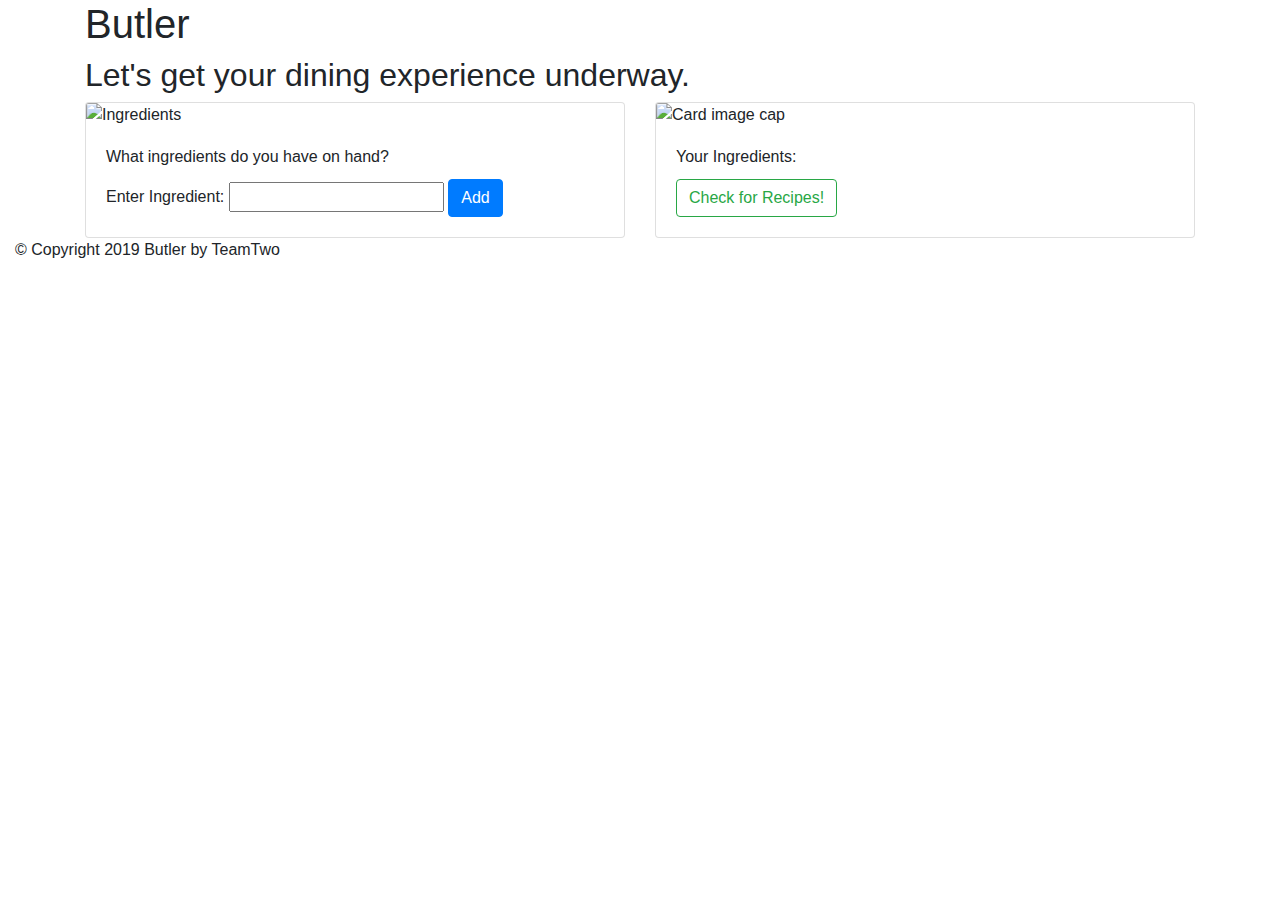
==== indexpin.html @ 9f55e686 "Changed some styling, added some classes" ====
<!DOCTYPE html>

<html lang="en-us">

<head>
    <meta charset="UTF-8">
    <meta name="viewport" content="width=device-width, initial-scale=1.0">
    <meta http-equiv="X-UA-Compatible" content="ie=edge">
    <link rel="stylesheet" href="https://maxcdn.bootstrapcdn.com/bootstrap/4.0.0/css/bootstrap.min.css"
        integrity="sha384-Gn5384xqQ1aoWXA+058RXPxPg6fy4IWvTNh0E263XmFcJlSAwiGgFAW/dAiS6JXm" crossorigin="anonymous">
    <link rel="stylesheet" type="text/css" href="assets/css/styles.css">
    <link href="https://fonts.googleapis.com/css?family=Aref+Ruqaa|Rochester&display=swap" rel="stylesheet">
    <script src="https://www.gstatic.com/firebasejs/6.1.0/firebase-app.js"></script>
    <script src="https://www.gstatic.com/firebasejs/6.0.4/firebase-database.js"></script>
    <script src="https://developer.edamam.com/attribution/badge.js"></script>
    <link rel="shortcut icon" href="Assets/images/favicon-16x16.png" type="image/x-icon">
 
    <title>Butler</title>
</head>

<body>

    <div class="container page1">
        <div class="row">
            <div class="col-lg-12" id="title">
                <h1>Butler</h1>
                <h2>Let's get your dining experience underway.</h2>
            </div>
            <div class="col-lg-6" id="ingr">
                <div class="card">
                    <img class="card-img-top" src="Assets/images/ingredients.jpg" alt="Ingredients">
                    <div class="card-body">
                        <h6 class="card-title">What ingredients do you have on hand?</h6>
                        <div class="card-text" id="logIn">
                            <label for="author" id="IngredientName">Enter Ingredient: </label>
                            <input id="ingredient-input" type="text">
                            <input class="btn btn-primary" id="submitIngredient" type="button" value="Add"
                                id="ingredientButton">
                        </div>

                    </div>
                </div>
            </div>
            <div class="col-lg-6" id="ingr-inputs">
                <div class="card">
                    <img class="card-img-top" src="Assets/images/ingredients2.jpg" alt="Card image cap">
                    <div class="card-body">
                        <h6 class="card-title">Your Ingredients:</h6>
                        <div class="card-text">
                            <ul class="list-group" id="ingredientList">
                            </ul>


                            <div id="recipeSearch">
                                <button class="btn btn-outline-success" id="recipe-check">Check for Recipes!</button>
                            </div>
                        </div>
                    </div>
                </div>
            </div>

        </div>
    </div>

        <!-- <div id="logIn">
        <label for="author" id="IngredientName">Enter Ingredient: </label><input id="ingredient-input" type="text"><br>
        <input id="submitIngredient" type="button" value="Send" id="ingredientButton">
    </div> -->
        <!-- <ul class="list-group" id="ingredientList">
    </ul>
    <br>
    <div id="recipeSearch">
        <button id="recipe-check">Check for Recipes!</button>
    </div> -->

    <footer>
        <div class="col-lg-12" id="footer">
            &copy; Copyright 2019 Butler by TeamTwo
            <div id="edamam-badge" data-color="white"> </div>
        </div>
    </footer>

    <!-- JQuery -->
    <script type="text/javascript" src="https://cdnjs.cloudflare.com/ajax/libs/jquery/3.2.1/jquery.min.js"></script>

    <!-- Script -->
    <script type="text/javascript" src="assets/javascript/proj.js"></script>

</body>
<!-- The core Firebase JS SDK is always required and must be listed first
<script src="https://www.gstatic.com/firebasejs/6.1.1/firebase-app.js"></script>

<script src="https://www.gstatic.com/firebasejs/6.1.1/firebase-database.js"></script> -->

<!-- Initialize Firebase
  <script src="/__/firebase/init.js"></script> -->

</html>
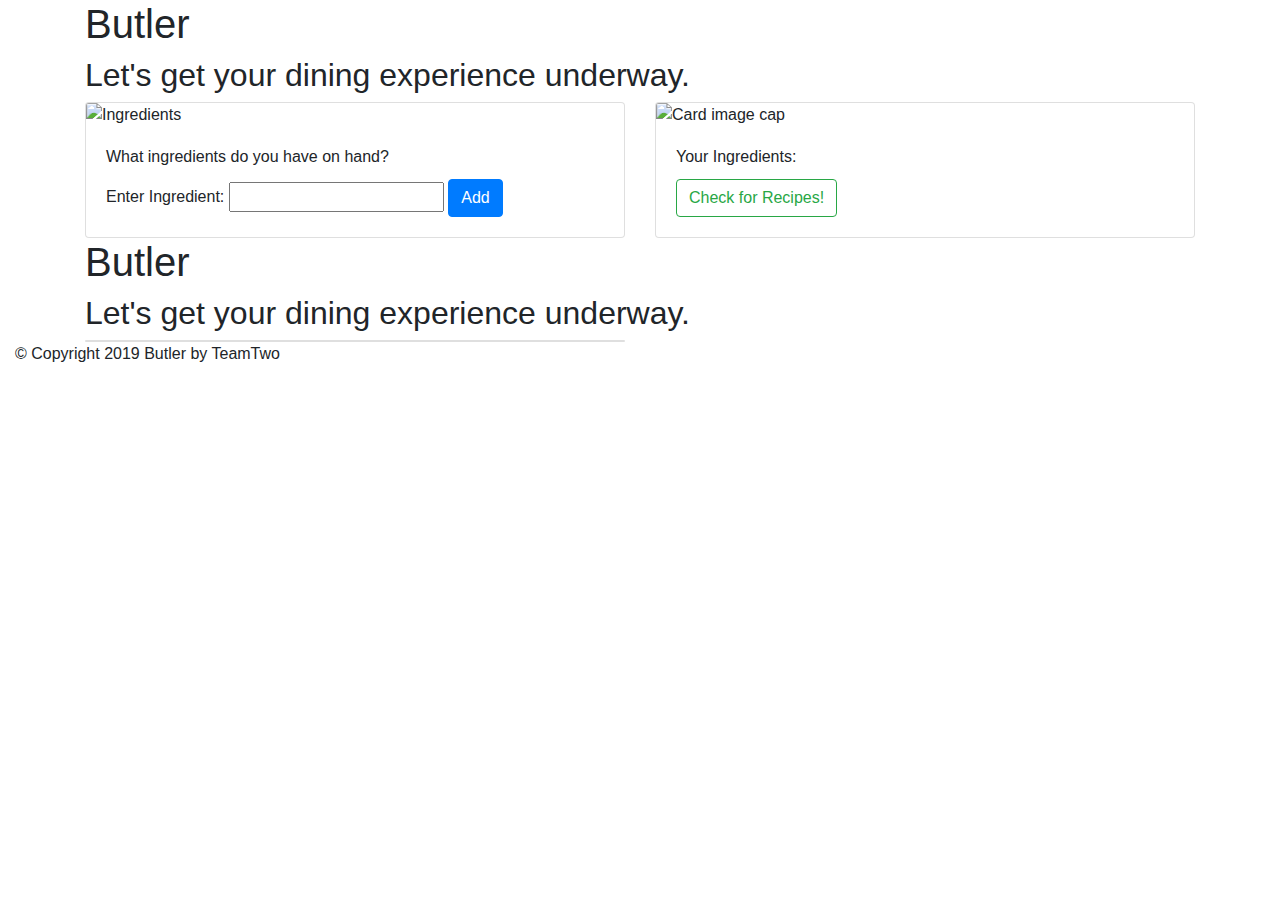
==== commit 30d107a8: "Merge pull request #21 from ajweber102/JSandIndexUpdate" ====
--- a/indexpin.html
+++ b/indexpin.html
@@ -20,13 +20,13 @@
 
 <body>
 
-    <div class="container page1">
+    <div class="container" id="page1">
         <div class="row">
-            <div class="col-lg-12" id="title">
+            <header class="col-lg-12 " id="title">
                 <h1>Butler</h1>
                 <h2>Let's get your dining experience underway.</h2>
-            </div>
-            <div class="col-lg-6" id="ingr">
+            </header>
+            <section class="col-lg-6" id="ingr">
                 <div class="card">
                     <img class="card-img-top" src="Assets/images/ingredients.jpg" alt="Ingredients">
                     <div class="card-body">
@@ -40,8 +40,8 @@
 
                     </div>
                 </div>
-            </div>
-            <div class="col-lg-6" id="ingr-inputs">
+            </section>
+            <section class="col-lg-6" id="ingr-inputs">
                 <div class="card">
                     <img class="card-img-top" src="Assets/images/ingredients2.jpg" alt="Card image cap">
                     <div class="card-body">
@@ -57,21 +57,22 @@
                         </div>
                     </div>
                 </div>
-            </div>
-
+            </section>
+        </div>
+    </div>
+    <div class="container" id="page2">
+        <div class="row">
+            <header class="col-lg-12" id="title">
+                <h1>Butler</h1>
+                <h2>Let's get your dining experience underway.</h2>
+            </header>
+            <section class="col-lg-6" id="ingr">
+                <div class="card" id="rec-demo" style="width: 100%;">
+                </div>
+            </section>
         </div>
     </div>
 
-        <!-- <div id="logIn">
-        <label for="author" id="IngredientName">Enter Ingredient: </label><input id="ingredient-input" type="text"><br>
-        <input id="submitIngredient" type="button" value="Send" id="ingredientButton">
-    </div> -->
-        <!-- <ul class="list-group" id="ingredientList">
-    </ul>
-    <br>
-    <div id="recipeSearch">
-        <button id="recipe-check">Check for Recipes!</button>
-    </div> -->
 
     <footer>
         <div class="col-lg-12" id="footer">
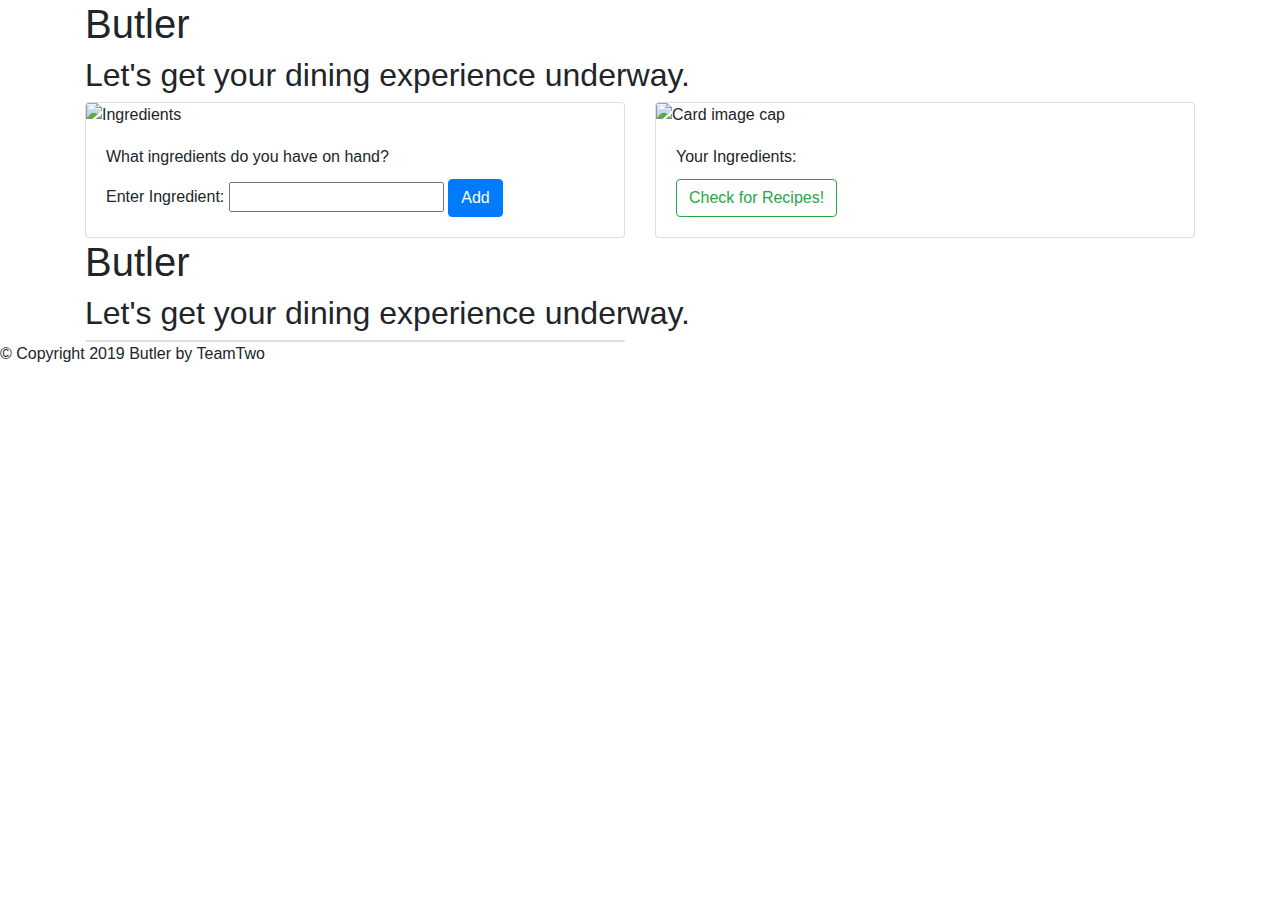
==== commit 656f23a6: "working footer" ====
--- a/indexpin.html
+++ b/indexpin.html
@@ -60,22 +60,21 @@
             </section>
         </div>
     </div>
-    <div class="container" id="page2">
+    <div class="container container-fluid" id="page2">
         <div class="row">
             <header class="col-lg-12" id="title">
                 <h1>Butler</h1>
                 <h2>Let's get your dining experience underway.</h2>
             </header>
             <section class="col-lg-6" id="ingr">
-                <div class="card" id="rec-demo" style="width: 100%;">
-                </div>
+                <div class="card" id="rec-demo" style="width: 100%;"></div>
             </section>
         </div>
     </div>
 
 
     <footer>
-        <div class="col-lg-12" id="footer">
+        <div id="footer">
             &copy; Copyright 2019 Butler by TeamTwo
             <div id="edamam-badge" data-color="white"> </div>
         </div>
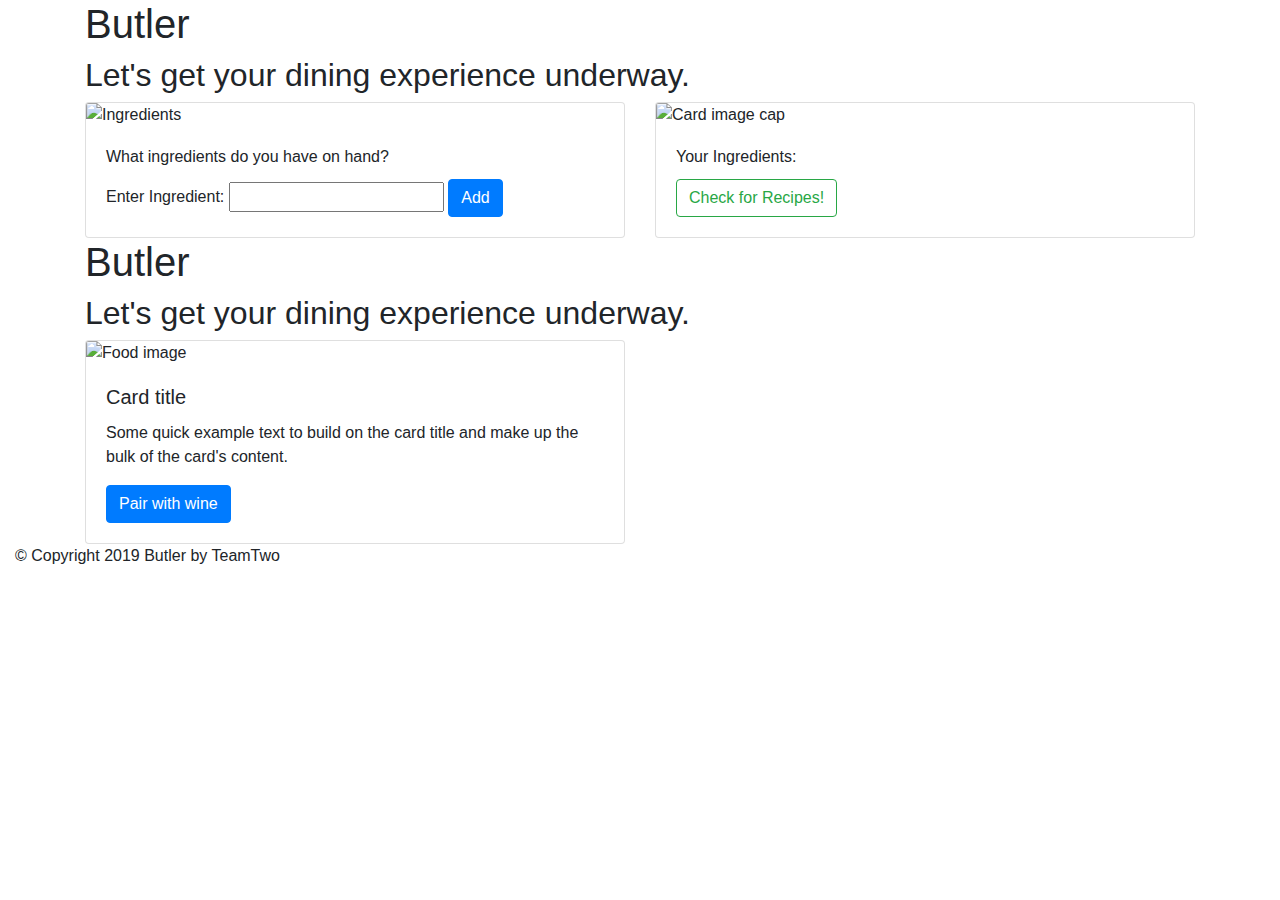
==== commit 0c6dfa74: "pairing object and match conditions are created" ====
--- a/indexpin.html
+++ b/indexpin.html
@@ -60,21 +60,38 @@
             </section>
         </div>
     </div>
-    <div class="container container-fluid" id="page2">
+    <div class="container" id="page2">
         <div class="row">
             <header class="col-lg-12" id="title">
                 <h1>Butler</h1>
                 <h2>Let's get your dining experience underway.</h2>
             </header>
             <section class="col-lg-6" id="ingr">
-                <div class="card" id="rec-demo" style="width: 100%;"></div>
+                <div class="card" id="rec-demo" style="width: 100%;">
+                    <img class="card-img-top" id="food-image"  alt="Food image">
+                    <div class="card-body">
+                        <h5 class="card-title" id="food-title">Card title</h5>
+                        <p class="card-text" id="food-description">Some quick example text to build on the card title and make up the bulk of the card's content.</p>
+                        <a href="#" id="wine-pair" class="btn btn-primary">Pair with wine</a>
+                    </div>
+                </div>
             </section>
         </div>
     </div>
 
+        <!-- <div id="logIn">
+        <label for="author" id="IngredientName">Enter Ingredient: </label><input id="ingredient-input" type="text"><br>
+        <input id="submitIngredient" type="button" value="Send" id="ingredientButton">
+    </div> -->
+        <!-- <ul class="list-group" id="ingredientList">
+    </ul>
+    <br>
+    <div id="recipeSearch">
+        <button id="recipe-check">Check for Recipes!</button>
+    </div> -->
 
     <footer>
-        <div id="footer">
+        <div class="col-lg-12" id="footer">
             &copy; Copyright 2019 Butler by TeamTwo
             <div id="edamam-badge" data-color="white"> </div>
         </div>
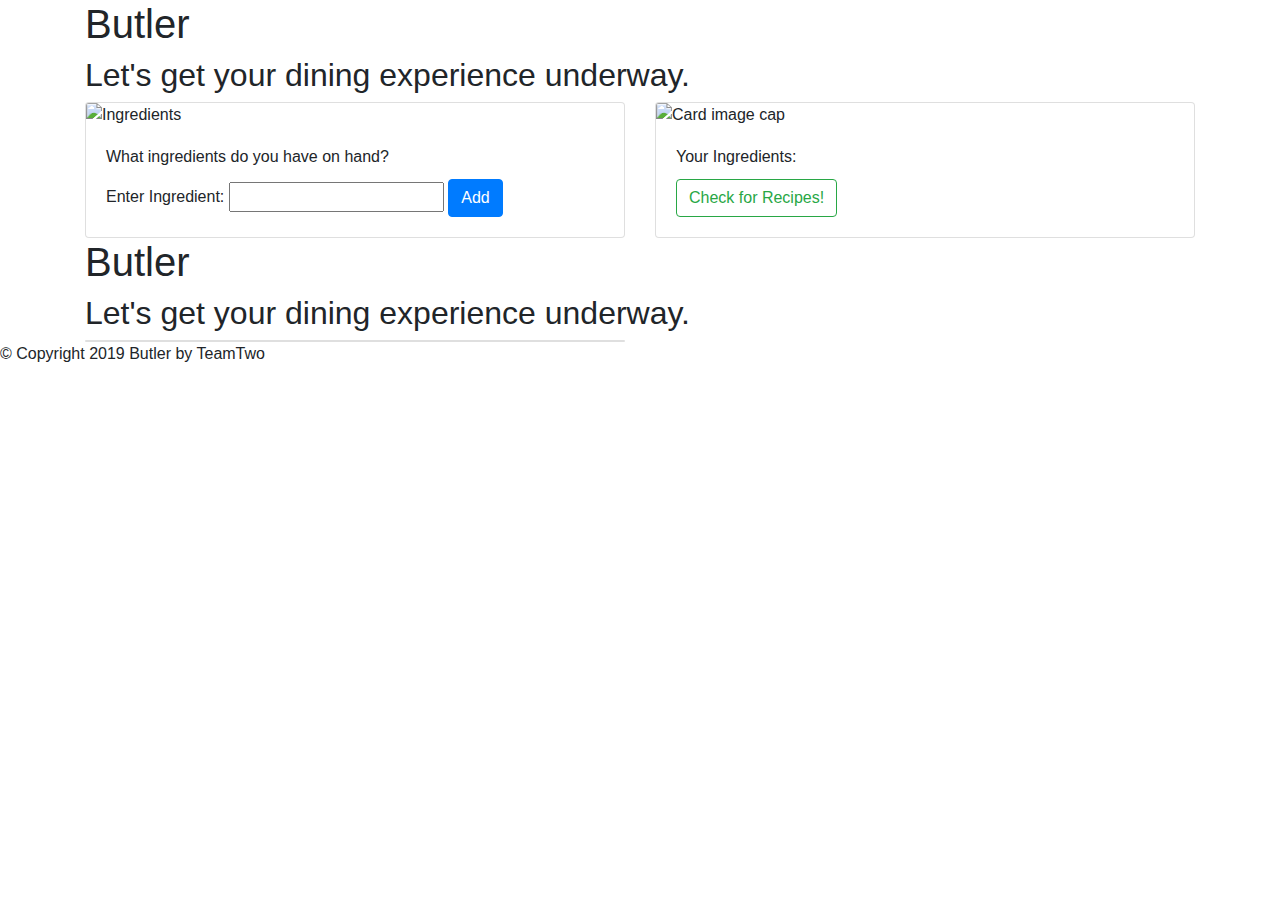
==== commit 59e5c315: "Merge branch 'master' into pairing" ====
--- a/indexpin.html
+++ b/indexpin.html
@@ -60,38 +60,22 @@
             </section>
         </div>
     </div>
-    <div class="container" id="page2">
+    <div class="container container-fluid" id="page2">
         <div class="row">
             <header class="col-lg-12" id="title">
                 <h1>Butler</h1>
                 <h2>Let's get your dining experience underway.</h2>
             </header>
             <section class="col-lg-6" id="ingr">
-                <div class="card" id="rec-demo" style="width: 100%;">
-                    <img class="card-img-top" id="food-image"  alt="Food image">
-                    <div class="card-body">
-                        <h5 class="card-title" id="food-title">Card title</h5>
-                        <p class="card-text" id="food-description">Some quick example text to build on the card title and make up the bulk of the card's content.</p>
-                        <a href="#" id="wine-pair" class="btn btn-primary">Pair with wine</a>
-                    </div>
-                </div>
+                <div class="card" id="rec-demo" style="width: 100%;"></div>
+
             </section>
         </div>
     </div>
 
-        <!-- <div id="logIn">
-        <label for="author" id="IngredientName">Enter Ingredient: </label><input id="ingredient-input" type="text"><br>
-        <input id="submitIngredient" type="button" value="Send" id="ingredientButton">
-    </div> -->
-        <!-- <ul class="list-group" id="ingredientList">
-    </ul>
-    <br>
-    <div id="recipeSearch">
-        <button id="recipe-check">Check for Recipes!</button>
-    </div> -->
 
     <footer>
-        <div class="col-lg-12" id="footer">
+        <div id="footer">
             &copy; Copyright 2019 Butler by TeamTwo
             <div id="edamam-badge" data-color="white"> </div>
         </div>
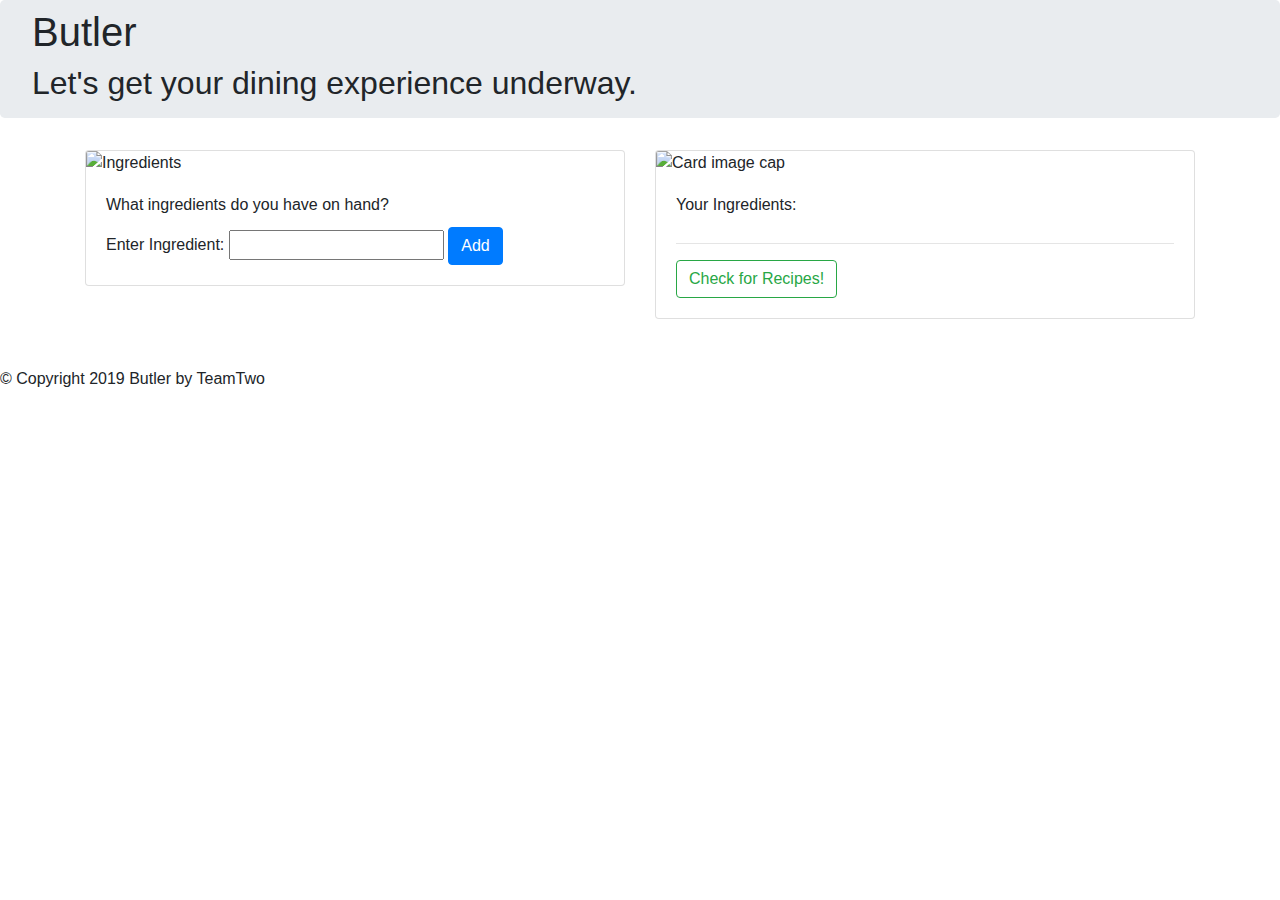
==== commit 5b3abcd0: "Merge pull request #25 from ajweber102/styles" ====
--- a/indexpin.html
+++ b/indexpin.html
@@ -10,7 +10,7 @@
         integrity="sha384-Gn5384xqQ1aoWXA+058RXPxPg6fy4IWvTNh0E263XmFcJlSAwiGgFAW/dAiS6JXm" crossorigin="anonymous">
     <link rel="stylesheet" type="text/css" href="assets/css/styles.css">
     <link href="https://fonts.googleapis.com/css?family=Aref+Ruqaa|Rochester&display=swap" rel="stylesheet">
-    <script src="https://www.gstatic.com/firebasejs/6.1.0/firebase-app.js"></script>
+    <script src="https://www.gstatic.com/firebasejs/6.2.0/firebase-app.js"></script>
     <script src="https://www.gstatic.com/firebasejs/6.0.4/firebase-database.js"></script>
     <script src="https://developer.edamam.com/attribution/badge.js"></script>
     <link rel="shortcut icon" href="Assets/images/favicon-16x16.png" type="image/x-icon">
@@ -19,13 +19,13 @@
 </head>
 
 <body>
+    <header class="jumbotron py-2 " id="title">
+        <h1>Butler</h1>
+        <h2>Let's get your dining experience underway.</h2>
+    </header>
 
     <div class="container" id="page1">
         <div class="row">
-            <header class="col-lg-12 " id="title">
-                <h1>Butler</h1>
-                <h2>Let's get your dining experience underway.</h2>
-            </header>
             <section class="col-lg-6" id="ingr">
                 <div class="card">
                     <img class="card-img-top" src="Assets/images/ingredients.jpg" alt="Ingredients">
@@ -47,10 +47,8 @@
                     <div class="card-body">
                         <h6 class="card-title">Your Ingredients:</h6>
                         <div class="card-text">
-                            <ul class="list-group" id="ingredientList">
-                            </ul>
-
-
+                            <ul class="list-group" id="ingredientList"></ul>
+                            <hr>
                             <div id="recipeSearch">
                                 <button class="btn btn-outline-success" id="recipe-check">Check for Recipes!</button>
                             </div>
@@ -62,23 +60,18 @@
     </div>
     <div class="container container-fluid" id="page2">
         <div class="row">
-            <header class="col-lg-12" id="title">
-                <h1>Butler</h1>
-                <h2>Let's get your dining experience underway.</h2>
-            </header>
-            <section class="col-lg-6" id="ingr">
-                <div class="card" id="rec-demo" style="width: 100%;"></div>
-
+            <section id="ingr">
+                <div class="card-deck m-0" id="rec-demo" style="width: 100%;"></div>
             </section>
         </div>
     </div>
+    <br>
+    <br>
 
-
-    <footer>
-        <div id="footer">
+    <footer class="footer">
+        
             &copy; Copyright 2019 Butler by TeamTwo
             <div id="edamam-badge" data-color="white"> </div>
-        </div>
     </footer>
 
     <!-- JQuery -->
@@ -88,12 +81,9 @@
     <script type="text/javascript" src="assets/javascript/proj.js"></script>
 
 </body>
-<!-- The core Firebase JS SDK is always required and must be listed first
-<script src="https://www.gstatic.com/firebasejs/6.1.1/firebase-app.js"></script>
 
-<script src="https://www.gstatic.com/firebasejs/6.1.1/firebase-database.js"></script> -->
-
-<!-- Initialize Firebase
-  <script src="/__/firebase/init.js"></script> -->
+  <!-- The core Firebase JS SDK is always required and must be listed first --
+<!-- TODO: Add SDKs for Firebase products that you want to use
+     https://firebase.google.com/docs/web/setup#config-web-app -->
 
 </html>